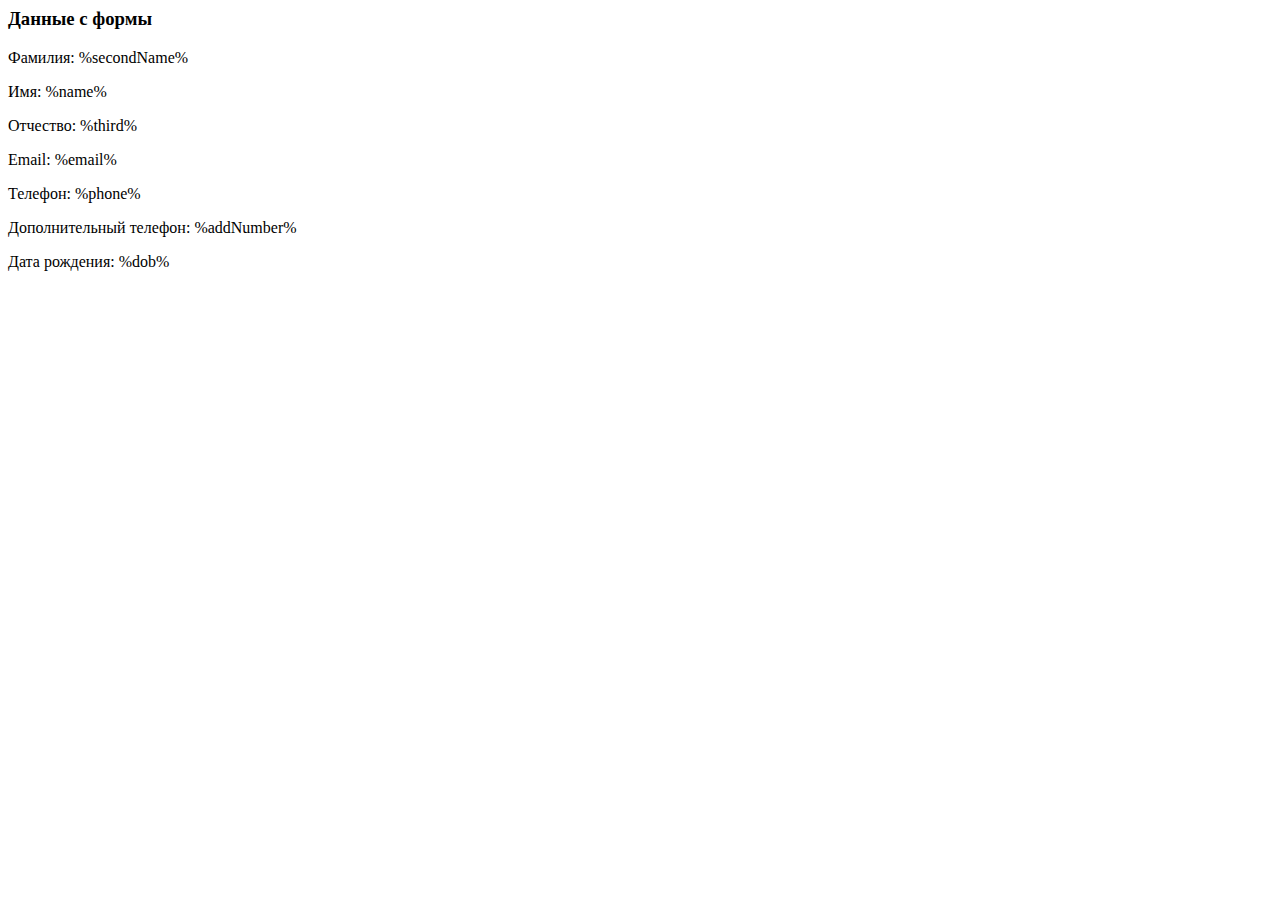
==== template_mail.html @ 15c19529 "worksSeparately" ====
<html>
  <body>
    <h3>Данные с формы </h3>
    <p>Фамилия: %secondName%</p>
    <p>Имя: %name%</p>
    <p>Отчество: %third%</p>
    <p>Email: %email%</p>
    <p>Телефон: %phone%</p>
    <p>Дополнительный телефон: %addNumber%</p>
    <p>Дата рождения: %dob%</p>
  </body>
</html>
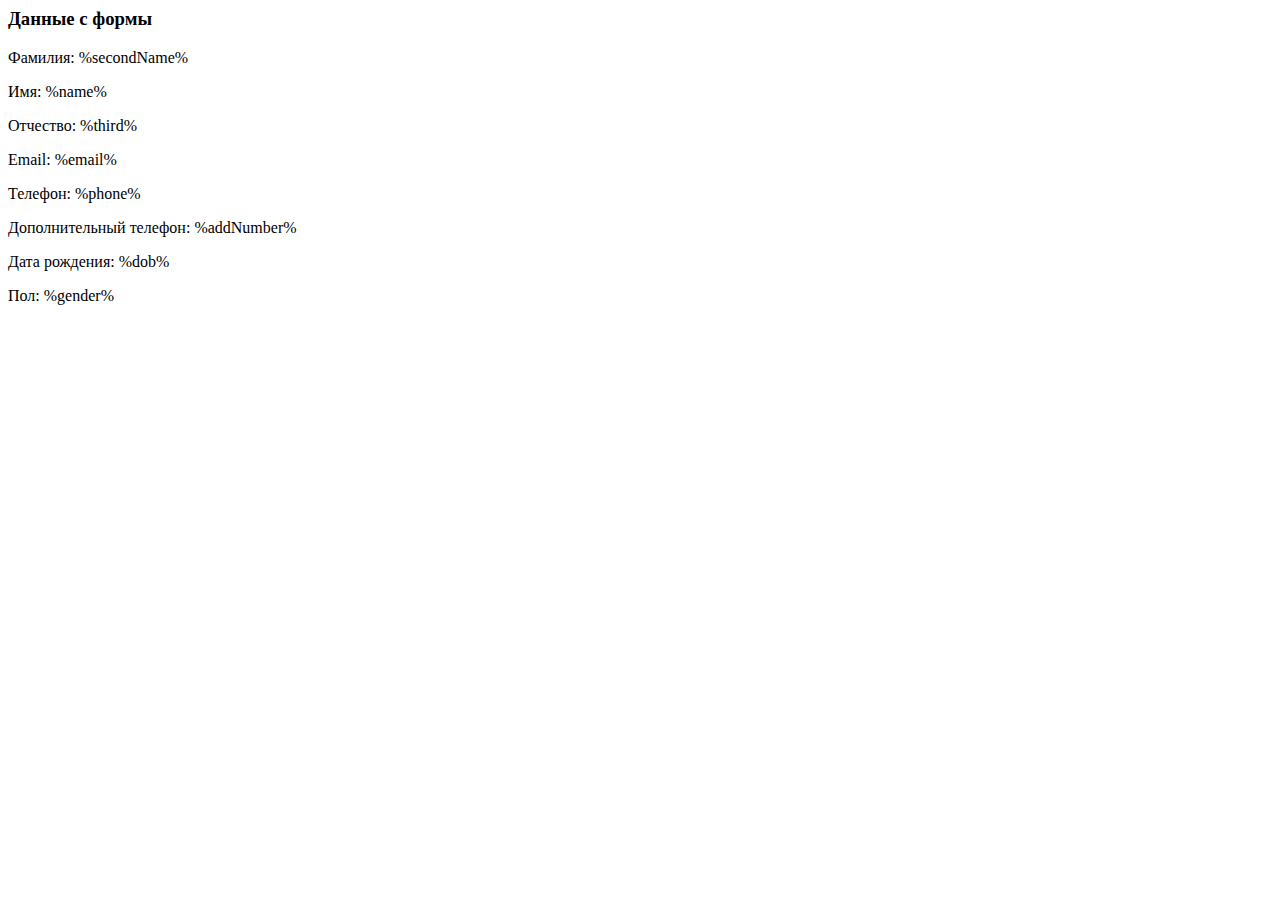
==== commit d796c191: "complete" ====
--- a/template_mail.html
+++ b/template_mail.html
@@ -8,5 +8,6 @@
     <p>Телефон: %phone%</p>
     <p>Дополнительный телефон: %addNumber%</p>
     <p>Дата рождения: %dob%</p>
+    <p>Пол: %gender%</p>
   </body>
 </html>
